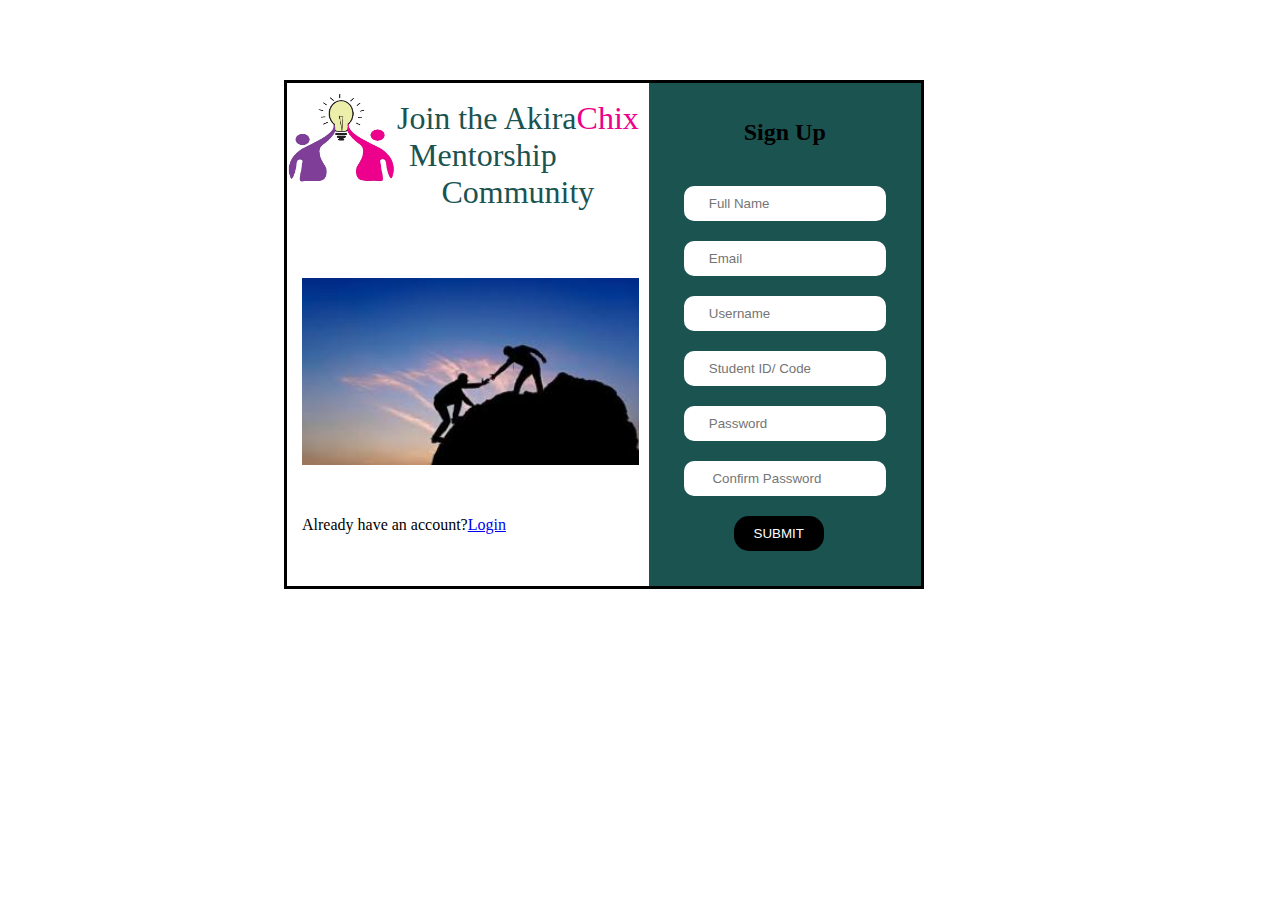
==== index.html @ 45b89535 "web" ====
<!DOCTYPE html>
<html lang="en">
<head>
    <meta charset="UTF-8">
    <meta name="viewport" content="width=device-width, initial-scale=1.0">
    <title>Sign Up page</title>
    <link rel="stylesheet" href="style.css">
</head>
<body>

    <div id="wholeContent">
    <div id="image_and_form">
    
<div id="textAndlogo">
    <div id="joinAndImage">
    <img id="logo" src="./images/Logo.png">

    <p style="color: #1B5351; text-align:center;" id="joinTheAkira">Join the Akira<span style="color:#EC008C;">Chix</span> </br> <span style="margin-left: -70px;">Mentorship </span> </br>Community</p></div>
<img src="./images/twoWomen.jpeg">
    <p> Already have an account?<span style="color: #1B5351; text-decoration: none;"><a href="login.html">Login </a></span> 
</div>




    <div>
    
<form id="form">
    <h2 id="signUp">Sign Up</h2>
  <input id="inputDetail" type="text" id="fullName"  placeholder="Full Name" required>
  
  <input id="inputDetail" type="email" id="email"  placeholder="Email" required>

  <input id="inputDetail" type="text" id="password" name="username" placeholder="Username" required>

  <input id="inputDetail" type="text" id="code" placeholder="Student ID/ Code" required>

  <input id="inputDetail" type="password" id="password" name="password" placeholder="Password" required>

  <input id="inputDetail" type="password" id="ConfirmPassword" name="password" placeholder=" Confirm Password" required>


  <button id="submitButton"  href="login.html" type="submit"><a style="text-decoration: none;color: white;" href="login.html">SUBMIT</a></button>
  
</form>
</div>
</div>
</div>


</body>
</html>
---- style.css ----
#form{
    display: flex;
    flex-direction: column;
    gap: 20px;
    background-color: #1B5351;
    padding: 35px;
    margin-right: -15px;
    
    
  

}

#inputDetail{
    border: none;
    padding: 10px 0px 10px 25px;
    border-radius: 10px;

}

#two_women{
    height:240px;
    width:330px;
    margin-left: -13px;
}

#joinAndImage{
    display: flex;
    margin-top: 1px;
    margin-left: -15px;
}

#wholeContent{
    padding: 15px;
    margin-left: 276px;
    margin-top: 80px;
}

#textAndlogo{
    display: flex;
    flex-direction: column;
    justify-content: space-evenly;
    margin-top: -52px;
    margin-right: 10px;
    
}


#logo{
    height:90px;
    width:110px;
    margin-top: 25px;
}

#image_and_form{
    display: flex;
    justify-content: space-evenly;
    margin-top: -15px;
    margin-bottom: -15px;
}
#orSignUp{
    color: white;
    text-align: center;
    
}
#signUp{
    text-align: center;
    margin-top: 1px;
}

#fullname{
    border-radius: 5px;
}

#submitButton{
border: none;
color: white;
 background-color: black;
  padding: 10px;
   border-radius: 15px;
   width: 90px;
   margin-left: 50px;
   
}

#wholeContent{
    border: solid;
   max-width: fit-content;
   
}

#joinTheAkira{
    font-size: 2em;
}



@media screen and (min-width:240px) and (max-width: 750px) {

    #form{
        flex-wrap: wrap;
        height: 500px;
        flex-direction: column;
        gap: 20px;
        padding: 12px;
    }
    
   
    
    #two_women{
        height:200px;
        width:200px;
    
    }
    
    #joinAndImage{
        display: flex;
        flex-direction: column;
        margin-top: 33px;
        margin-left: 69px;
    }
    
    #wholeContent{
        padding: 15px;
        width: fit-content;
        margin-left: 0px;
        margin-top: 20px;
    }
    
    #textAndlogo{
        flex-wrap: wrap;
       flex-direction: column;
    
        margin-top: -52px;
        /* margin-right: 5px; */
        
    }
    
    
    #logo{
        height:90px;
        width:80px;
        margin-top: 20px;
    }
    
    #image_and_form{
        
        justify-content: space-evenly;
        margin-top: -15px;
        margin-bottom: -15px;
    }
   
    
    #joinTheAkira{
        font-size: 1.5em;
    }
    
    

}



@media screen and (min-width:751px) and (max-width: 1024px) {

    #form{
        flex-wrap: wrap;
        height: 500px;
        flex-direction: column;
        gap: 20px;
        padding: 12px;
    }
    
   
    
    #two_women{
        height:200px;
        width:250px;
    
    }
    
    #joinAndImage{
        display: flex;
        flex-direction: column;
        margin-top: 33px;
        margin-left: 69px;
    }
    
    #wholeContent{
        padding: 15px;
        width: fit-content;
        margin-left: 0px;
        margin-top: 20px;
    }
    
    #textAndlogo{
        flex-wrap: wrap;
       flex-direction: column;
    
        margin-top: -52px;
        /* margin-right: 5px; */
        
    }
    
    
    #logo{
        height:90px;
        width:80px;
        margin-top: 20px;
    }
    
    #image_and_form{
        
        justify-content: space-evenly;
        margin-top: -15px;
        margin-bottom: -15px;
    }
   
    
    #joinTheAkira{
        font-size: 1.7em;
    }
    
    

}
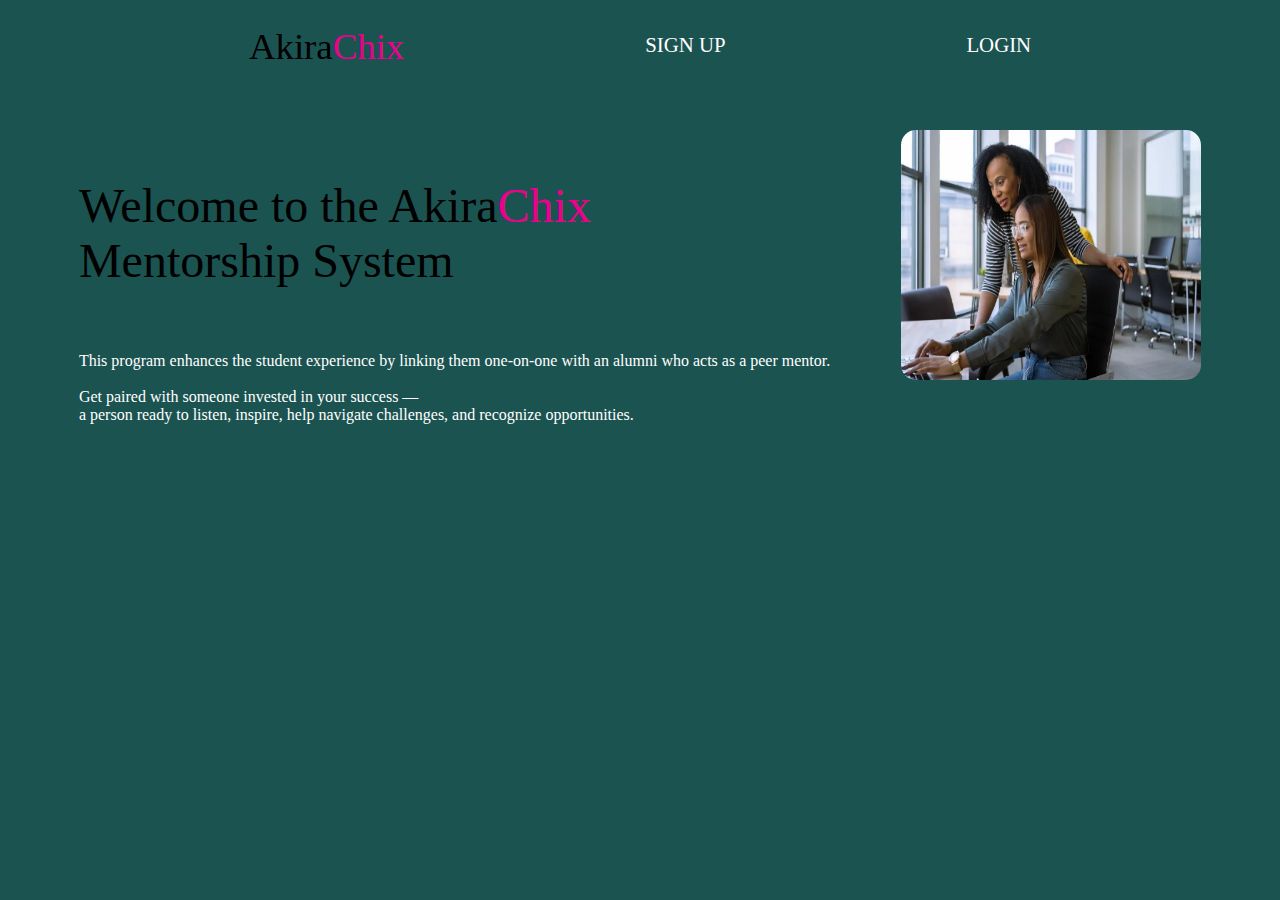
==== commit 698dac84: "modified files" ====
--- a/index.html
+++ b/index.html
@@ -3,50 +3,30 @@
 <head>
     <meta charset="UTF-8">
     <meta name="viewport" content="width=device-width, initial-scale=1.0">
-    <title>Sign Up page</title>
-    <link rel="stylesheet" href="style.css">
+    <title>Landing page</title>
+    <link rel="stylesheet" href="landingpage.css">
 </head>
 <body>
 
-    <div id="wholeContent">
-    <div id="image_and_form">
+    <navbar class="navbar">
+        <p id="text1">Akira<span style="color:#EC008C;">Chix</span></p>
+        <a id="text" href="index.html">SIGN UP</a>
+        <a id="text" href="login.html">LOGIN</a>
+        
     
-<div id="textAndlogo">
-    <div id="joinAndImage">
-    <img id="logo" src="./images/Logo.png">
+    </navbar>
 
-    <p style="color: #1B5351; text-align:center;" id="joinTheAkira">Join the Akira<span style="color:#EC008C;">Chix</span> </br> <span style="margin-left: -70px;">Mentorship </span> </br>Community</p></div>
-<img src="./images/twoWomen.jpeg">
-    <p> Already have an account?<span style="color: #1B5351; text-decoration: none;"><a href="login.html">Login </a></span> 
-</div>
+    <div id="textAndIcon">
+        <div id="introductionText">
+        <p id="glad-to-text">Welcome to the  Akira<span style="color:#EC008C;">Chix</span></br>Mentorship System </p>
+          
+        <p id="thisProgram">This program enhances the student experience by linking them one-on-one with an alumni who acts as a peer mentor.</br></br> Get paired with someone invested in your success — </br>a person ready to listen, inspire, help navigate challenges, and recognize opportunities.</p>
+        </div>
+        <div>
+    <img id="mentor" src="./images/mentor.webp" ></div>
+    </div>
 
-
-
-
-    <div>
     
-<form id="form">
-    <h2 id="signUp">Sign Up</h2>
-  <input id="inputDetail" type="text" id="fullName"  placeholder="Full Name" required>
-  
-  <input id="inputDetail" type="email" id="email"  placeholder="Email" required>
-
-  <input id="inputDetail" type="text" id="password" name="username" placeholder="Username" required>
-
-  <input id="inputDetail" type="text" id="code" placeholder="Student ID/ Code" required>
-
-  <input id="inputDetail" type="password" id="password" name="password" placeholder="Password" required>
-
-  <input id="inputDetail" type="password" id="ConfirmPassword" name="password" placeholder=" Confirm Password" required>
-
-
-  <button id="submitButton"  href="login.html" type="submit"><a style="text-decoration: none;color: white;" href="login.html">SUBMIT</a></button>
-  
-</form>
-</div>
-</div>
-</div>
-
-
+    
 </body>
 </html>--- a/landingpage.css
+++ b/landingpage.css
@@ -0,0 +1,185 @@
+
+body{
+    background-color: #1B5351;
+   
+    
+}
+
+#text{
+    color: white;
+    font-size: 1.3em;
+    margin-top: 1%;
+    text-decoration: none;
+    
+}
+
+#introductionText{
+    display: flex;
+    flex-direction: column;
+}
+
+#thisProgram{
+    color: white;
+    font-size: 1em;
+}
+
+#text1{
+    font-size: 2.3em;
+    margin-top: 0.4%;
+}
+
+#text:hover{
+    color: rgb(0, 72, 255);
+
+} 
+
+.navbar{
+display: flex;
+justify-content: space-evenly;
+margin-top: 20px;
+
+}
+
+#textAndIcon{
+    display: flex;
+    justify-content: space-evenly;
+    margin-top: 25px;
+    margin-bottom: 57px;
+}
+
+#glad-to-text{
+    font-size: 3em;
+}
+
+
+
+#mentor{
+    width:300px;
+    height:250px;
+    border-radius: 15px;
+}
+
+#image{
+    width:60px;
+    height:60px;
+}
+
+
+@media screen and (min-width:240px) and (max-width: 750px) {
+   
+    
+    #text{
+        color: white;
+        font-size: 1em;
+    
+    }
+    
+    #introductionText{
+        display: flex;
+        flex-direction: column;
+        font-size: 1em;
+    
+    }
+    
+    #thisProgram{
+        color: white;
+        font-size: 1.3em;
+    }
+    
+    #text1{
+        font-size: 2.3em;
+        margin-top: -3%;
+    }
+    
+    #text:hover{
+        color: rgb(0, 72, 255);
+    
+    } 
+    
+    .navbar{
+    flex-wrap: wrap;
+    justify-content: space-evenly;
+    margin-top: 20px;
+    
+    }
+    
+    #textAndIcon{
+        flex-wrap: wrap;
+        flex-direction: column;
+        justify-content: space-evenly;
+        margin-top: 25px;
+        margin-bottom: 57px;
+    }
+    
+    
+    
+    
+    #image{
+        width:0px;
+        height:60px;
+    }
+}
+
+
+@media screen and (min-width:751px) and (max-width: 1200px) {
+
+    #text{
+        color: white;
+        font-size: 1.3em;
+        margin-top: 1%;
+        text-decoration: none;
+        
+    }
+    
+    #introductionText{
+        display: flex;
+        flex-direction: column;
+        font-size: 1.6em;
+    }
+    
+    #thisProgram{
+        color: white;
+        font-size: 1.1em;
+    }
+    
+    #text1{
+        font-size: 2.9em;
+        margin-top: 0.4%;
+    }
+    
+    #text:hover{
+        color: rgb(0, 72, 255);
+    
+    } 
+
+    #mentor{
+        width:550px;
+        height:400px;
+        border-radius: 15px;
+        
+    }
+    
+    .navbar{
+    display: flex;
+    justify-content: space-evenly;
+    margin-top: 20px;
+    
+    }
+    
+    #textAndIcon{
+        flex-wrap: wrap;
+        flex-direction: column;
+        justify-content: space-evenly;
+        margin-top: 25px;
+        margin-bottom: 57px;
+    }
+    
+    
+    
+    
+    #image{
+        width:0px;
+        height:60px;
+        margin-left: 100px;
+    }
+}